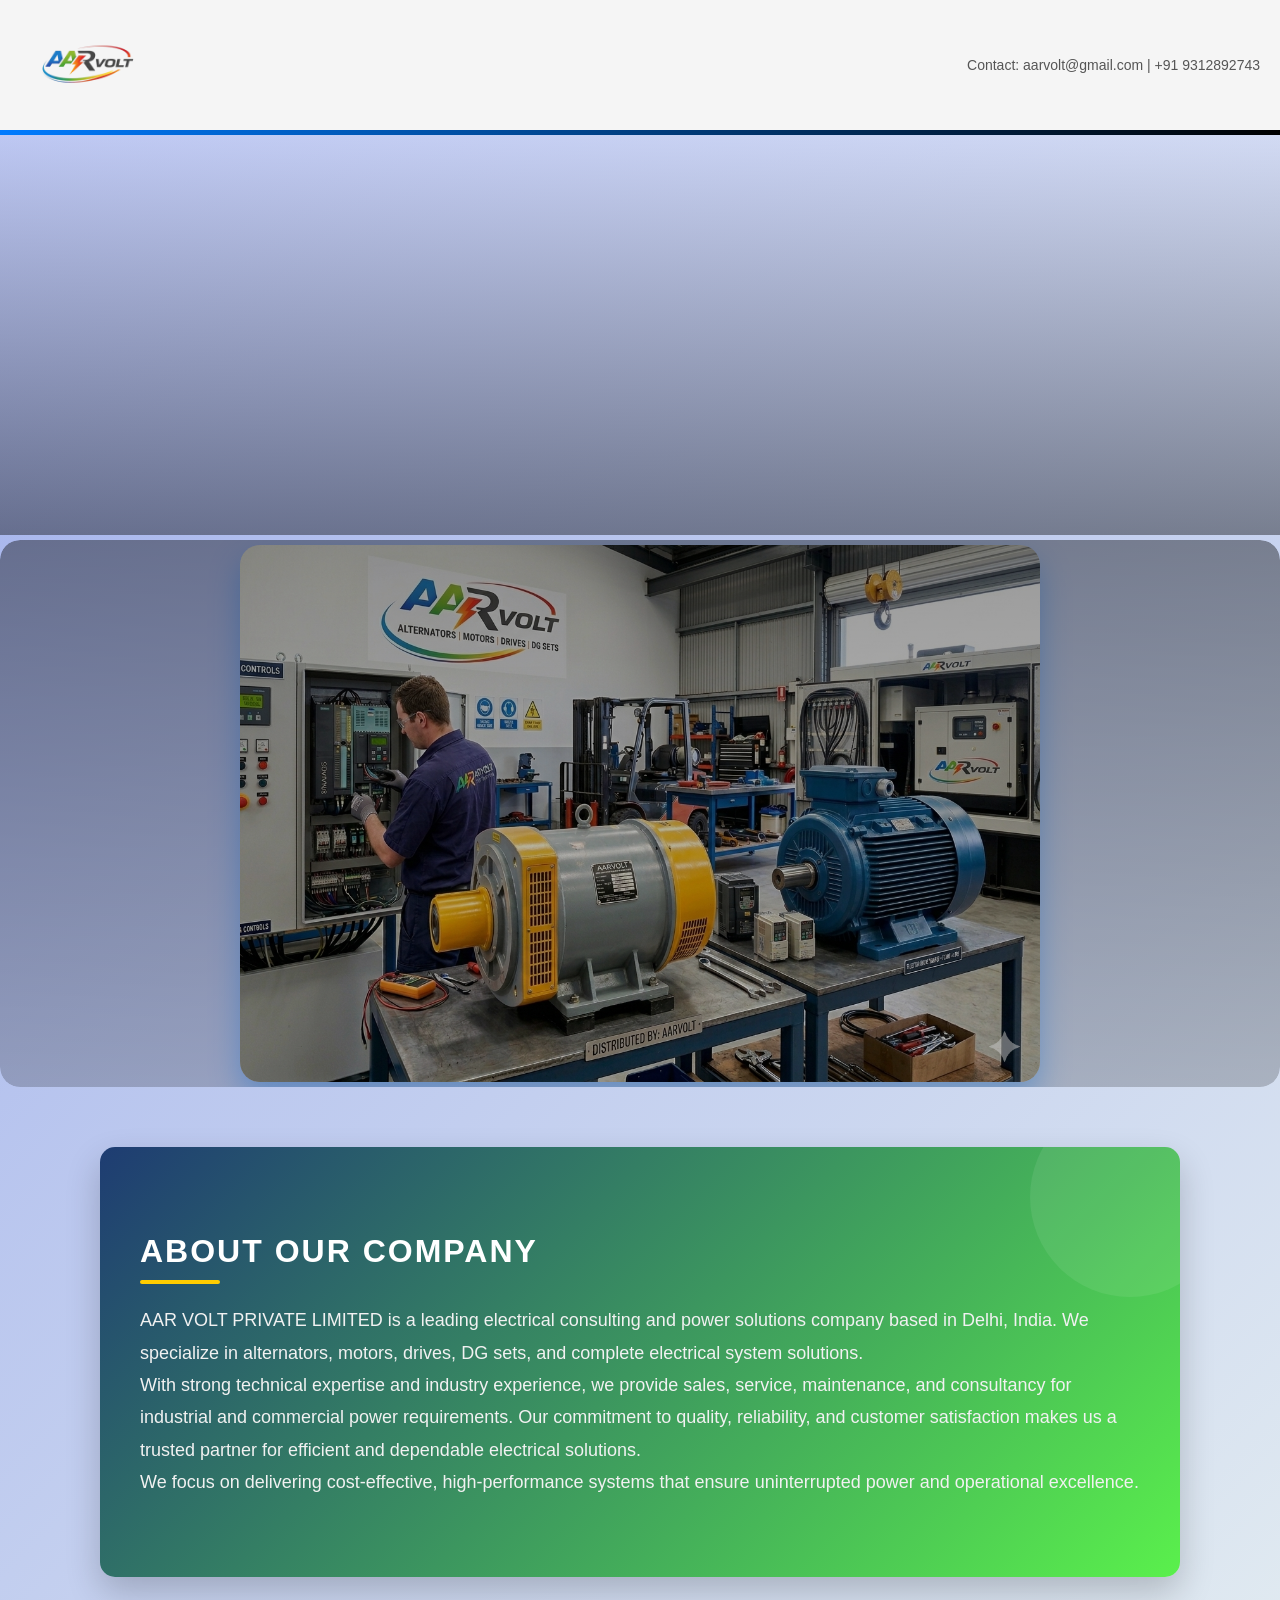
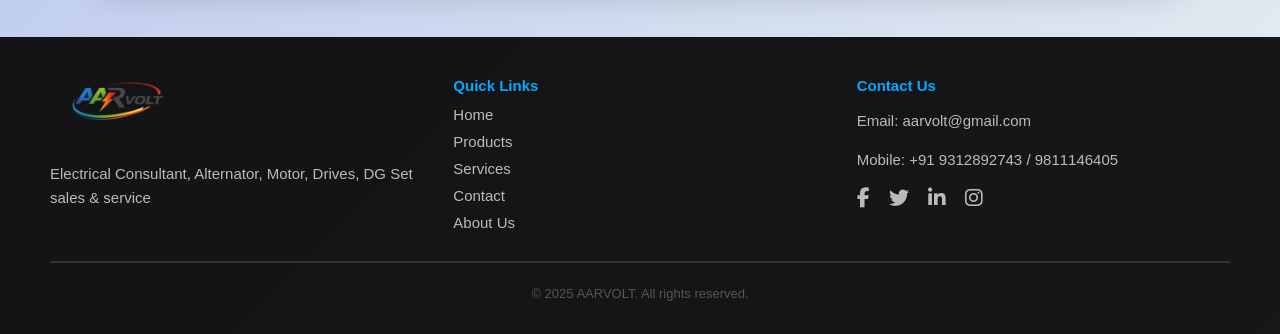
==== index.html @ d1d93f60 "Chnages Done on 3/4/2026" ====
<!DOCTYPE html>
<html lang="en">
<head>
  <meta charset="UTF-8" />
  <meta name="viewport" content="width=device-width, initial-scale=1.0" />
  <title>Company Website</title>
  <link rel="stylesheet" href="Design.CSS" />
  
  <link rel="stylesheet" href="https://cdnjs.cloudflare.com/ajax/libs/font-awesome/6.5.0/css/all.min.css" />
</head>
<body>

  <header>
    <div class="logo">
    <img src="Logo.png" alt="AARVOLT Logo" class="logo-img">
</div>

  <!--  Search Button in the Center
    
  <div class="search-box">
  <input type="text" id="searchInput" placeholder="Search..." size="70" />
  <button class="search-icon" id="searchIcon">
    <i class="fas fa-search"></i>
  </button>
</div> -->

    <div class="contact">
      <p>Contact: aarvolt@gmail.com | +91 9312892743</p>
    </div>
  </header>

<div class="decorative-line"></div> 

  <div class="main-photo">
    <!-- <h1>Welcome to Our Website</h1> -->
  </div>

  <div class="factoryiamge">
    <img src="factoryimae.png" alt="factoryiamge Logo" class="factoryiamge">
  </div>

  <!-- section class="-gallery">
  <div class="gallery-container">
    <div class="gallery-item">
      <img src="360motor.jpg" alt="Image 1">
      
      <h3>360 motor</h3>
    </div>
    <div class="gallery-item">
      <img src="Ac motor.jpg" alt="Image 2">
      
      <h3>Ac motor</h3>
    </div>
    <div class="gallery-item">
      <img src="ALTR.png" alt="Image 3">
       
      <h3>Alternator</h3>
    </div>
    <div class="gallery-item">
      <img src="electric-motar.jpg" alt="Image 4">
      
      <h3>LS Motor</h3>
    </div>
    <div class="gallery-item">
      <img src="Know-Generator-Alternator-Price-and-How-Alternator-Works-1080x675.webp" alt="Image 5">
      
      <h3>Super Motor</h3>
    </div>
  </div>
</section -->


 
<div class="about_office">
    <h2>About Our Company</h2>
    <p>
      AAR VOLT PRIVATE LIMITED is a leading electrical consulting and power solutions company based in Delhi, India. We specialize in alternators, motors, drives, DG sets, and complete electrical system solutions.<br>
      With strong technical expertise and industry experience, we provide sales, service, maintenance, and consultancy for industrial and commercial power requirements. Our commitment to quality, reliability, and 
      customer satisfaction makes us a trusted partner for efficient and dependable electrical solutions.
     <br>
      We focus on delivering cost-effective, high-performance systems that ensure uninterrupted power and operational excellence.
    </p>
  </div>


<footer class="footer">
  <div class="footer-container">
    <div class="footer-about">
      <div class="logo">
    <img src="Logo.png" alt="AARVOLT Logo" class="logo-img">
</div>
      <p>Electrical Consultant, Alternator, Motor, Drives, DG Set sales & service</p>
    </div>
    <div class="footer-links">
      <h4>Quick Links</h4>
      <ul>
        <li><a href="#">Home</a></li>
        <li><a href="#">Products</a></li>
        <li><a href="#">Services</a></li>
        <li><a href="#">Contact</a></li>
        <li><a href="#">About Us</a></li>
      </ul>
    </div>
    <div class="footer-contact">
      <h4>Contact Us</h4>
      <p>Email: aarvolt@gmail.com</p>
      <p>Mobile: +91 9312892743 / 9811146405</p>
      <div class="social-icons">
        <a href="#" aria-label="Facebook"><i class="fab fa-facebook-f"></i></a>
        <a href="#" aria-label="Twitter"><i class="fab fa-twitter"></i></a>
        <a href="#" aria-label="LinkedIn"><i class="fab fa-linkedin-in"></i></a>
        <a href="#" aria-label="Instagram"><i class="fab fa-instagram"></i></a>
      </div>
    </div>
  </div>
  <div class="footer-bottom">
    <p>© 2025 AARVOLT. All rights reserved.</p>
  </div>
</footer>

<script src="ARjs.JS"></script>
</body>
</html>
---- Design.CSS ----
body {
  font-family: Arial, sans-serif;
  background: linear-gradient(135deg, #9eaded, #e7f0f1);
  margin: 0;
  padding: 0;
  color: #222;
}

header {
  background-color: #f5f5f5;
  padding: 20px;
  display: flex;
  justify-content: space-between;
  align-items: center;
  flex-wrap: wrap;
}

.search-box {
  position: relative;
  display: inline-block;
}

.search-box input {
  padding: 10px 35px 10px 10px;
  font-size: 16px;
  width: auto;
  border: 1px solid #ccc;
  border-radius: 4px;
  transition: border-color 0.3s ease;
}

.search-box input:focus {
  outline: none;
  border-color: #007bff;
}

.search-icon {
  position: absolute;
  right: 10px;
  top: 50%;
  transform: translateY(-50%);
  background: none;
  border: none;
  cursor: pointer;
  z-index: 10;
  color: #007bff;
  font-size: 18px;
  transition: color 0.3s ease;
}

.search-icon:hover {
  color: #0056b3;
}

.contact {
  font-size: 14px;
  color: #555;
}

.main-photo {
  width: 100%;
  height: 400px;
  background:
    linear-gradient(rgba(255, 255, 255, 0.3), rgba(0, 0, 0, 0.4)),
    url('659526.jpg') center/cover no-repeat;
  display: flex;
  align-items: center;
  justify-content: center;
  color: white;
  position: relative;
  overflow: hidden;
}

.main-photo h1 {
  background-color: rgba(0, 0, 0, 0.55);
  padding: 20px 30px;
  border-radius: 40px;
  font-size: 2.8rem;
  font-weight: 500; /* corrected from '70px' to valid value */
  user-select: none;
  margin: 0;            /* remove margin to avoid space */
  position: absolute;
  bottom: 0;            /* zero distance from bottom */
  left: 50%;
  transform: translateX(-50%);
  max-width: 90%;
  text-align: center;
  box-shadow: 0 4px 10px rgba(0,0,0,0.3);
}


.about_office {
    background: linear-gradient(135deg, #1e3c72, #5af04c);
    padding: 60px 40px;
    border-radius: 15px;
    color: #ffffff;
    max-width: 1000px;
    margin: 60px auto;
    box-shadow: 0 15px 35px rgba(0, 0, 0, 0.2);
    position: relative;
    overflow: hidden;
}

.about_office::before {
    content: "";
    position: absolute;
    top: -50px;
    right: -50px;
    width: 200px;
    height: 200px;
    background: rgba(255, 255, 255, 0.08);
    border-radius: 50%;
}

.about_office h2 {
    font-size: 32px;
    margin-bottom: 20px;
    font-weight: 700;
    text-transform: uppercase;
    letter-spacing: 2px;
    position: relative;
}

.about_office h2::after {
    content: "";
    display: block;
    width: 80px;
    height: 4px;
    background: #ffcc00;
    margin-top: 10px;
    border-radius: 5px;
}

.about_office p {
    font-size: 18px;
    line-height: 1.8;
    color: #f1f1f1;
}

/* Hover effect */
.about_office:hover {
    transform: translateY(-5px);
    transition: 0.4s ease;
    box-shadow: 0 20px 45px rgba(0, 0, 0, 0.3);
}
.footer {
  background-color: #020000e7;
  color: #e94242;
  padding: 20px 50px;
  font-family: Arial, sans-serif;
  font-size: 15px;
}

.footer-container {
  display: flex;
  flex-wrap: wrap;
  justify-content: space-between;
  max-width: 1200px;
  margin: 0 auto;
  gap: 30px;
}

.footer-about,
.footer-links,
.footer-contact {
  flex: 1 1 250px;
  min-width: 220px;
}

.footer-about h3,
.footer-links h4,
.footer-contact h4 {
  color: #00aaff;
  margin-bottom: 12px;
  font-weight: 700;
}

.footer-about p,
.footer-contact p {
  line-height: 1.6;
  color: #bbb;
}

.footer-links ul {
  list-style: none;
  padding: 0;
  margin: 0;
}

.footer-links ul li {
  margin-bottom: 10px;
}

.footer-links ul li a {
  color: #bbb;
  text-decoration: none;
  transition: color 0.3s ease;
}

.footer-links ul li a:hover {
  color: #00aaff;
}

.social-icons {
  margin-top: 15px;
}

.social-icons a {
  color: #bbb;
  margin-right: 15px;
  font-size: 20px;
  display: inline-block;
  transition: color 0.3s ease;
}

.social-icons a:hover {
  color: #00aaff;
}

.footer-bottom {
  text-align: center;
  margin-top: 20px;
  border-top: 2px solid #333;
  padding-top: 10px;
  color: #555;
  font-size: 13px;
}

/* Responsive */
@media (max-width: 768px) {
  .footer-container {
    flex-direction: column;
    gap: 40px;
  }

  header {
    flex-direction: column;
    align-items: flex-start;
  }

  .main-photo {
    height: 250px;
  }

  .main-photo h1 {
    font-size: 1.8rem;
    bottom: 20px;
    padding: 15px 25px;
  }
}

.image-gallery {
  padding: 40px 20px;
  background: linear-gradient(135deg, #9eaded, #e7f0f1);
  display: flex;
  overflow: visible;
  position: relative;
  justify-content: center;
  scroll-behavior: smooth;
}

.gallery-container {
  display: flex;
  gap: 24px;
  overflow-x: auto;
  overflow-y: visible;
  position: relative;
  padding-bottom: 15px;
  scroll-snap-type: x mandatory;
  max-width: 1000px;
  width: 100%;
  scrollbar-width: thin;
  scrollbar-color: #007bff #e7f0f1;
  scroll-padding: 20px;
}

/* Custom scrollbar for WebKit browsers */
.gallery-container::-webkit-scrollbar {
  height: 8px;
}

.gallery-container::-webkit-scrollbar-track {
  background: #e7f0f1;
  border-radius: 4px;
}

.gallery-container::-webkit-scrollbar-thumb {
  background-color: #007bff;
  border-radius: 4px;
  border: 2px solid #e7f0f1;
}

.gallery-item {
  flex: 0 0 auto;
  width: 260px;
  scroll-snap-align: start;
  background-color: #fff;
  border: 1.5px solid #3a3a3a;
  border-radius: 12px;
  text-align: center;
  box-shadow: 0 4px 12px rgba(0, 0, 0, 0.12);
  transition: transform 0.3s ease, box-shadow 0.3s ease, border-color 0.3s ease;
  cursor: pointer;
  position: relative;
  overflow: hidden;
}

.gallery-item:hover {
  transform: translateY(-12px);
   transform: translateY(-12px);
  z-index: 10;
  box-shadow: 0 14px 30px rgba(0, 123, 255, 0.35);
  border-color: #007bff;
}

.gallery-item:hover img {
  transform: scale(1.06);
  transition: transform 0.3s ease;
}

.gallery-item img {
  width: 100%;
  height: 180px;
  border-top-left-radius: 12px;
  border-top-right-radius: 12px;
  transition: transform 0.3s ease;
  object-fit: cover;
}

.gallery-item h3 {
  margin: 12px 0;
  background-color: #94c1f2;
  font-size: 21px;
  padding: 12px 0;
  border-bottom-left-radius: 12px;
  border-bottom-right-radius: 12px;
  color: #0a2c6a;
  font-weight: 700;
  user-select: none;
}

.decorative-line {
  height: 5px;
  background: linear-gradient(to right, #007bff 0%, #000000 100%);
  width: 100%;
}

.decorative-line2 {
  height: 1.5px;
  background: linear-gradient(to right, #007bff 0%, #000000 100%);
  width: 100%;
}

.logo {
    display: flex;
    align-items: center;
}

.logo-img {
    height: 90px;   /* Adjust size as needed */
    width: auto;
}
.tagline {
  font-size: 14px;
  font-weight: normal;
  color: #555;
  margin-top: 0.5px;
}


.factoryiamge {
    display: flex;
    justify-content: center;
    align-items: center;
    margin: 5px auto;
}

.factoryiamge img {
    width: 100%;
    max-width: 800px;
    height: auto;
    border-radius: 20px;
   box-shadow: 0 14px 30px rgba(0, 123, 255, 0.35);
    transition: all 0.5s ease;
    position: relative;
}

/* Dark overlay effect */
.factoryiamge {
    position: relative;
    overflow: hidden;
    border-radius: 20px;
}

.factoryiamge::after {
    content: "";
    position: absolute;
    top: 0;
    left: 0;
    width: 100%;
    height: 100%;
    background: linear-gradient(
        rgba(0, 0, 0, 0.4),
        rgba(0, 0, 0, 0.2)
    );
    border-radius: 20px;
    transition: 0.5s;
}

/* Hover effect */
.factoryiamge:hover img {
    transform: scale(1.05);
}

.factoryiamge:hover::after {
    background: linear-gradient(
        rgba(0, 0, 0, 0.2),
        rgba(0, 0, 0, 0.1)
    );
}
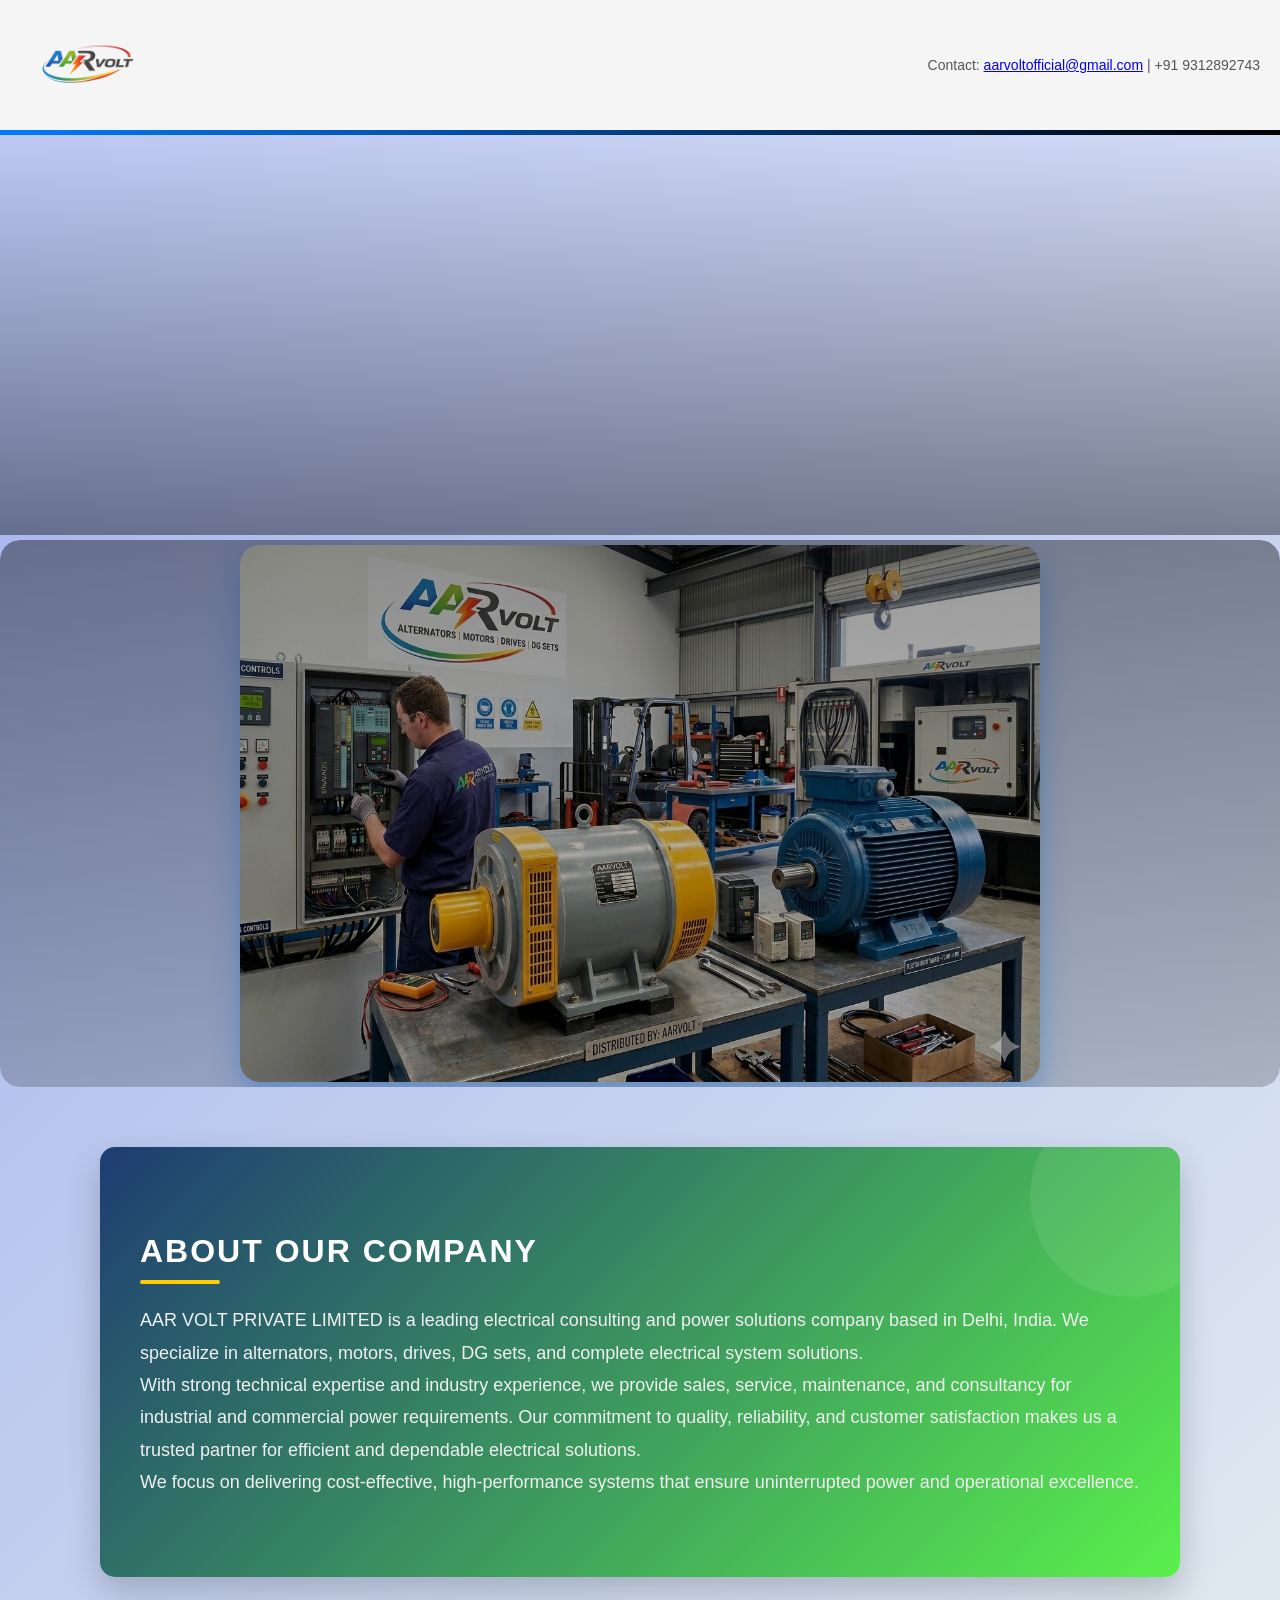
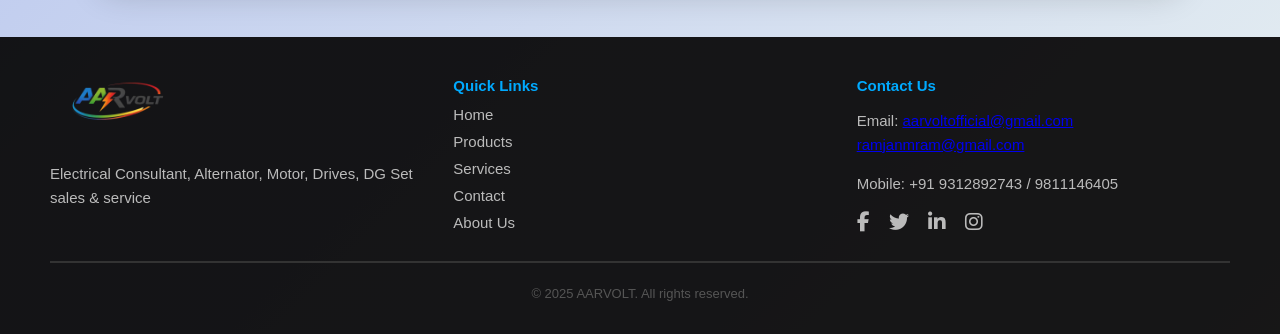
==== commit f858ef25: "gmail ID Chage" ====
--- a/index.html
+++ b/index.html
@@ -25,7 +25,9 @@
 </div> -->
 
     <div class="contact">
-      <p>Contact: aarvolt@gmail.com | +91 9312892743</p>
+      <p>Contact: <a href="mailto:aarvoltofficial@gmail.com">aarvoltofficial@gmail.com</a> | +91 9312892743</p>
+      
+      
     </div>
   </header>
 
@@ -103,7 +105,8 @@
     </div>
     <div class="footer-contact">
       <h4>Contact Us</h4>
-      <p>Email: aarvolt@gmail.com</p>
+      <p>Email: <a href="mailto:aarvoltofficial@gmail.com,">aarvoltofficial@gmail.com</a>
+      <a href="mailto:ramjanmram@gmail.com,">ramjanmram@gmail.com</a></p>
       <p>Mobile: +91 9312892743 / 9811146405</p>
       <div class="social-icons">
         <a href="#" aria-label="Facebook"><i class="fab fa-facebook-f"></i></a>
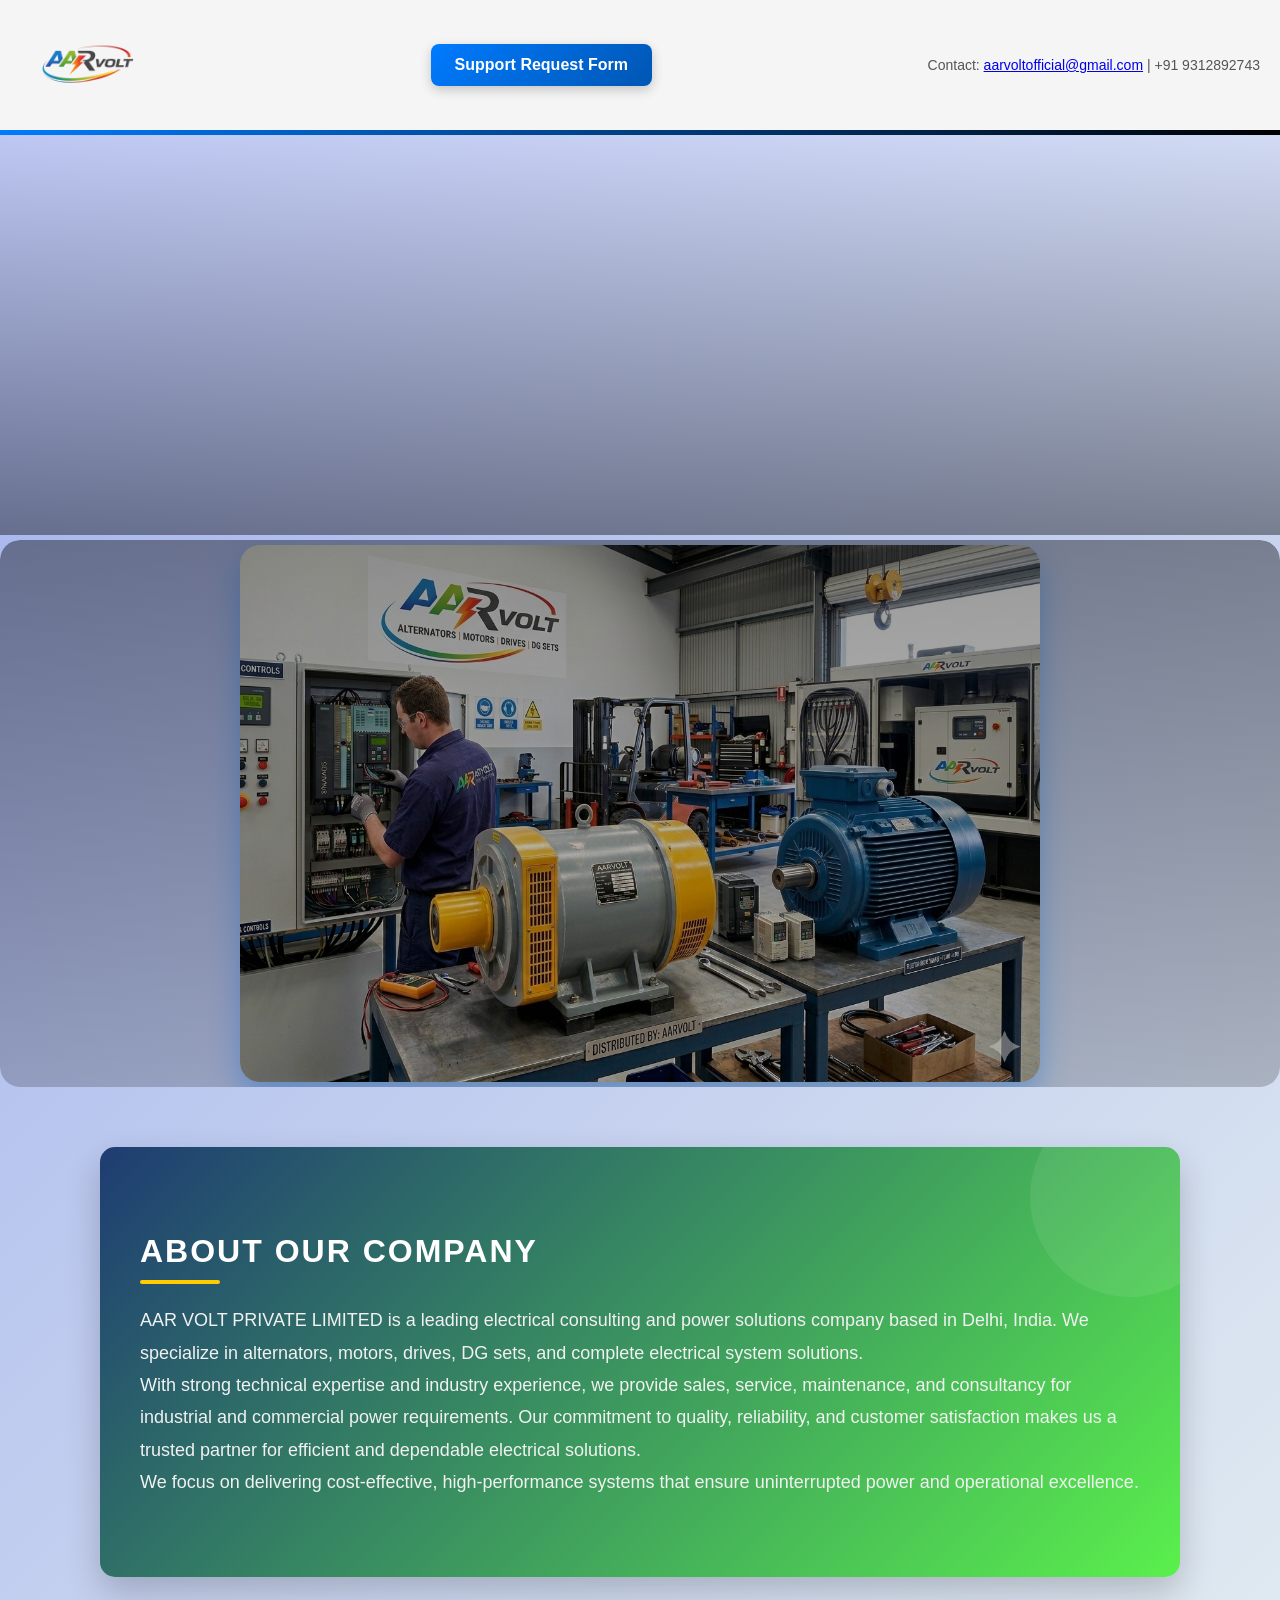
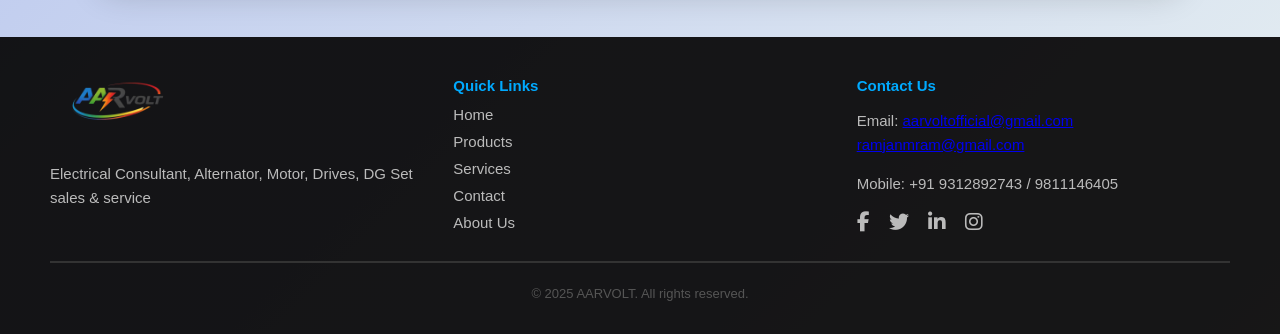
==== commit 2a732f05: "Query From Creation" ====
--- a/index.html
+++ b/index.html
@@ -14,6 +14,7 @@
     <div class="logo">
     <img src="Logo.png" alt="AARVOLT Logo" class="logo-img">
 </div>
+  <a href="Complaint_page.HTML" class="support-link">Support Request Form</a>
 
   <!--  Search Button in the Center
     
--- a/Design.CSS
+++ b/Design.CSS
@@ -226,6 +226,105 @@
   font-size: 13px;
 }
 
+.form-title {
+  text-align: center;
+  margin: 30px 0 20px;
+  font-size: 28px;
+  font-weight: 700;
+  color: #0a2c6a;
+  text-transform: uppercase;
+  letter-spacing: 1.5px;
+}
+
+.complaint-form {
+  background: linear-gradient(135deg, #ffffff, #f0f4ff);
+  padding: 30px;
+  border-radius: 15px;
+  max-width: 600px;
+  margin: 40px auto;
+  box-shadow: 0 10px 25px rgba(0, 0, 0, 0.15);
+  transition: transform 0.3s ease, box-shadow 0.3s ease;
+}
+
+.complaint-form:hover {
+  transform: translateY(-5px);
+  box-shadow: 0 15px 35px rgba(0, 123, 255, 0.25);
+}
+
+.complaint-form label {
+  display: block;
+  margin-top: 18px;
+  font-weight: 600;
+  color: #333;
+}
+
+.complaint-form input,
+.complaint-form select,
+.complaint-form textarea {
+  width: 100%;
+  padding: 12px;
+  margin-top: 8px;
+  border: 1.5px solid #ccc;
+  border-radius: 8px;
+  font-size: 15px;
+  transition: border-color 0.3s ease, box-shadow 0.3s ease;
+}
+
+.complaint-form input:focus,
+.complaint-form select:focus,
+.complaint-form textarea:focus {
+  outline: none;
+  border-color: #007bff;
+  box-shadow: 0 0 8px rgba(0, 123, 255, 0.3);
+}
+
+.complaint-form textarea {
+  resize: vertical;
+}
+
+.complaint-form button {
+  margin-top: 25px;
+  padding: 12px 20px;
+  background: linear-gradient(135deg, #007bff, #0056b3);
+  color: #fff;
+  border: none;
+  border-radius: 8px;
+  font-size: 16px;
+  font-weight: 600;
+  cursor: pointer;
+  transition: background 0.3s ease, transform 0.2s ease;
+}
+
+.complaint-form button:hover {
+  background: linear-gradient(135deg, #0056b3, #003d80);
+  transform: scale(1.05);
+}
+
+
+.support-link {
+  display: inline-block;
+  padding: 12px 24px;
+  background: linear-gradient(135deg, #007bff, #0056b3);
+  color: #fff;
+  font-size: 16px;
+  font-weight: 600;
+  text-decoration: none;
+  border-radius: 8px;
+  box-shadow: 0 4px 12px rgba(0,0,0,0.2);
+  transition: all 0.3s ease;
+}
+
+.support-link:hover {
+  background: linear-gradient(135deg, #0056b3, #003d80);
+  transform: translateY(-3px);
+  box-shadow: 0 8px 20px rgba(0,123,255,0.4);
+}
+
+.support-link:active {
+  transform: scale(0.97);
+}
+
+
 /* Responsive */
 @media (max-width: 768px) {
   .footer-container {
@@ -417,4 +516,50 @@
         rgba(0, 0, 0, 0.2),
         rgba(0, 0, 0, 0.1)
     );
+}
+
+
+
+/* Mobile responsiveness for Query Form */
+@media (max-width: 768px) {
+  .complaint-form {
+    max-width: 90%;          /* keep form centered */
+    margin: 20px auto;
+    padding: 20px;
+  }
+
+  .complaint-form input,
+  .complaint-form select,
+  .complaint-form textarea {
+    width: 100%;             /* fill parent width */
+    max-width: 100%;         /* prevent overflow */
+    box-sizing: border-box;  /* include padding/border in width */
+    font-size: 14px;
+    padding: 10px;
+  }
+
+  .complaint-form button {
+    width: 100%;             /* full-width button for easy tap */
+    font-size: 15px;
+    padding: 14px;
+  }
+}
+
+@media (max-width: 480px) {
+  .complaint-form {
+    max-width: 95%;          /* narrower on very small screens */
+    padding: 15px;
+  }
+
+  .complaint-form input,
+  .complaint-form select,
+  .complaint-form textarea {
+    font-size: 13px;
+    padding: 8px;
+  }
+
+  .complaint-form button {
+    font-size: 14px;
+    padding: 12px;
+  }
 }
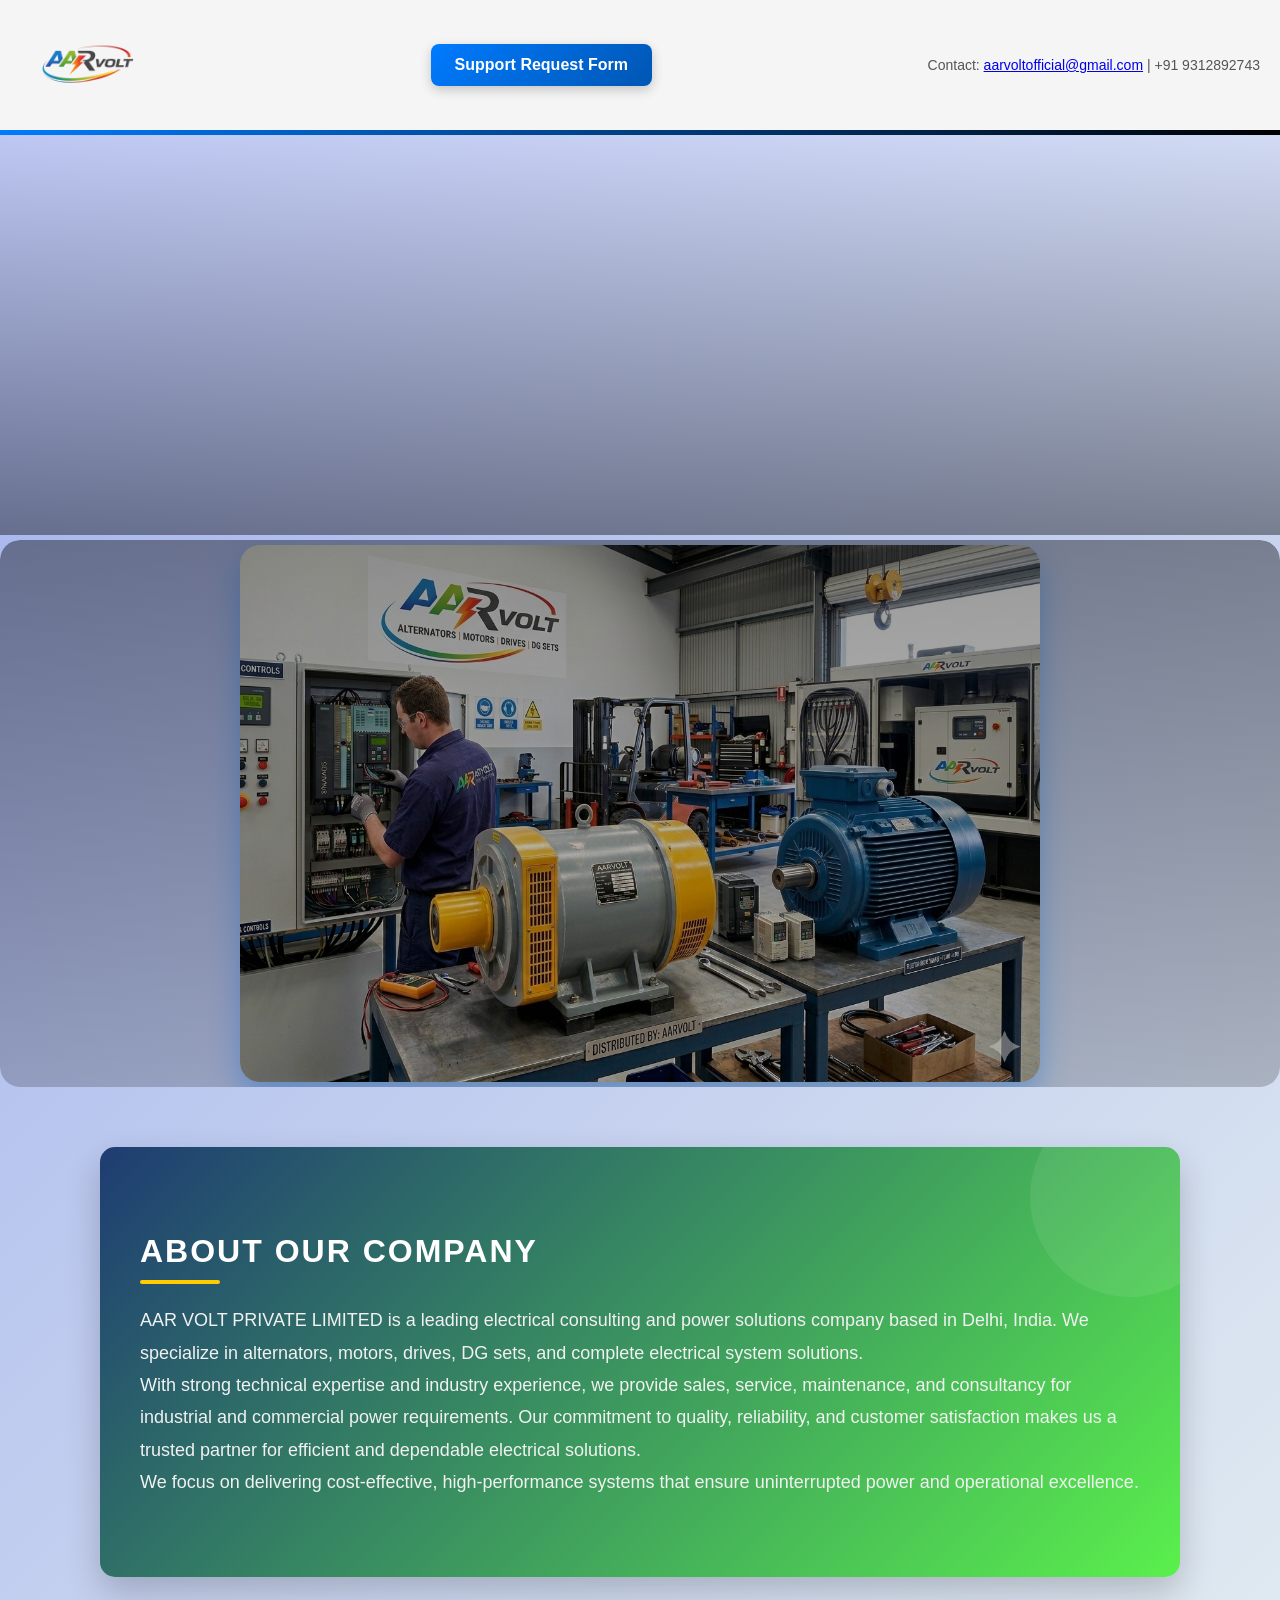
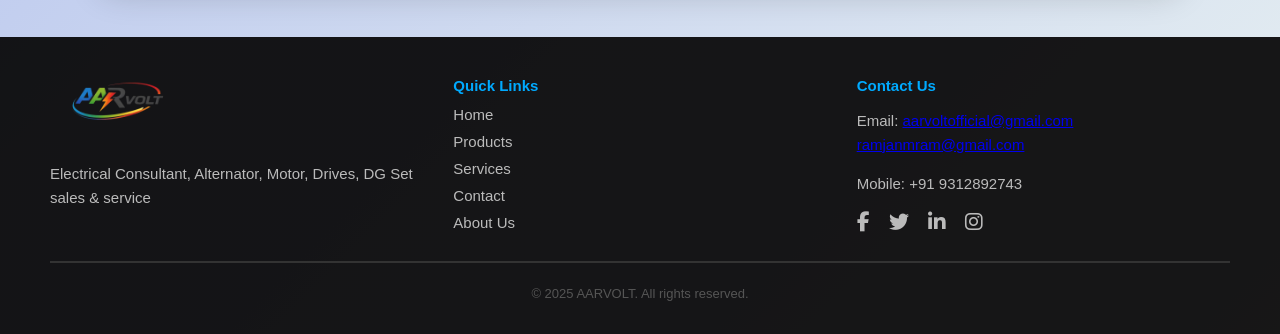
==== commit 74d32b4a: "phone number removed" ====
--- a/index.html
+++ b/index.html
@@ -108,7 +108,7 @@
       <h4>Contact Us</h4>
       <p>Email: <a href="mailto:aarvoltofficial@gmail.com,">aarvoltofficial@gmail.com</a>
       <a href="mailto:ramjanmram@gmail.com,">ramjanmram@gmail.com</a></p>
-      <p>Mobile: +91 9312892743 / 9811146405</p>
+      <p>Mobile: +91 9312892743</p>
       <div class="social-icons">
         <a href="#" aria-label="Facebook"><i class="fab fa-facebook-f"></i></a>
         <a href="#" aria-label="Twitter"><i class="fab fa-twitter"></i></a>
